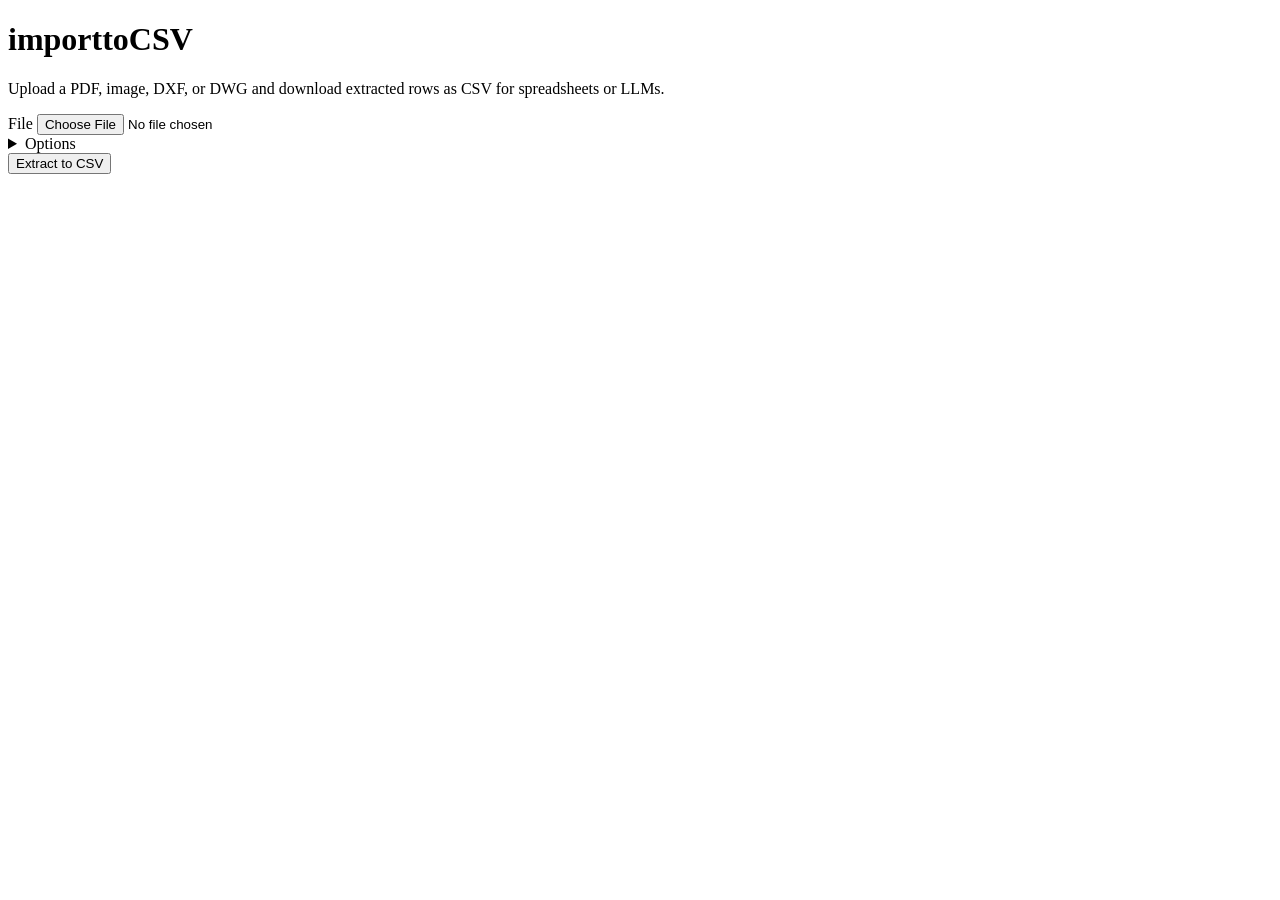
==== importtocsv/static/index.html @ 9e1df35d "Add FastAPI web UI and Playwright demo recorder - Shared convert_core for CLI and /api/convert multi" ====
<!DOCTYPE html>
<html lang="en">
<head>
  <meta charset="utf-8" />
  <meta name="viewport" content="width=device-width, initial-scale=1" />
  <title>importtoCSV</title>
  <link rel="stylesheet" href="/static/styles.css" />
</head>
<body>
  <main class="wrap">
    <header class="head">
      <h1>importtoCSV</h1>
      <p class="sub">Upload a PDF, image, DXF, or DWG and download extracted rows as CSV for spreadsheets or LLMs.</p>
    </header>

    <form id="form" class="card">
      <label class="field">
        <span class="label">File</span>
        <input type="file" name="file" id="file" required
          accept=".pdf,.png,.jpg,.jpeg,.tif,.tiff,.bmp,.webp,.dxf,.dwg" />
      </label>

      <details class="advanced">
        <summary>Options</summary>
        <label class="field">
          <span class="label">PDF password (optional)</span>
          <input type="password" name="password" id="password" autocomplete="off" placeholder="Leave empty if not encrypted" />
        </label>
        <label class="field">
          <span class="label">OCR language(s)</span>
          <input type="text" name="ocr_lang" id="ocr_lang" value="eng" placeholder="eng, eng+fra, …" />
        </label>
        <div class="row2">
          <label class="field tight">
            <span class="label">PDF OCR min chars</span>
            <input type="number" name="pdf_ocr_min_chars" id="pdf_ocr_min_chars" value="80" min="0" />
          </label>
          <label class="field tight">
            <span class="label">PDF OCR max lines</span>
            <input type="number" name="pdf_ocr_max_lines" id="pdf_ocr_max_lines" value="2" min="0" max="50" />
          </label>
        </div>
        <label class="field">
          <span class="label">PDF OCR DPI</span>
          <input type="number" name="pdf_ocr_dpi" id="pdf_ocr_dpi" value="200" min="72" max="600" />
        </label>
        <label class="check">
          <input type="checkbox" name="force_pdf_ocr" id="force_pdf_ocr" value="true" />
          <span>Force OCR on every PDF page</span>
        </label>
      </details>

      <button type="submit" class="btn" id="submit">Extract to CSV</button>
    </form>

    <p id="status" class="status" role="status" aria-live="polite"></p>
  </main>
  <script src="/static/app.js"></script>
</body>
</html>
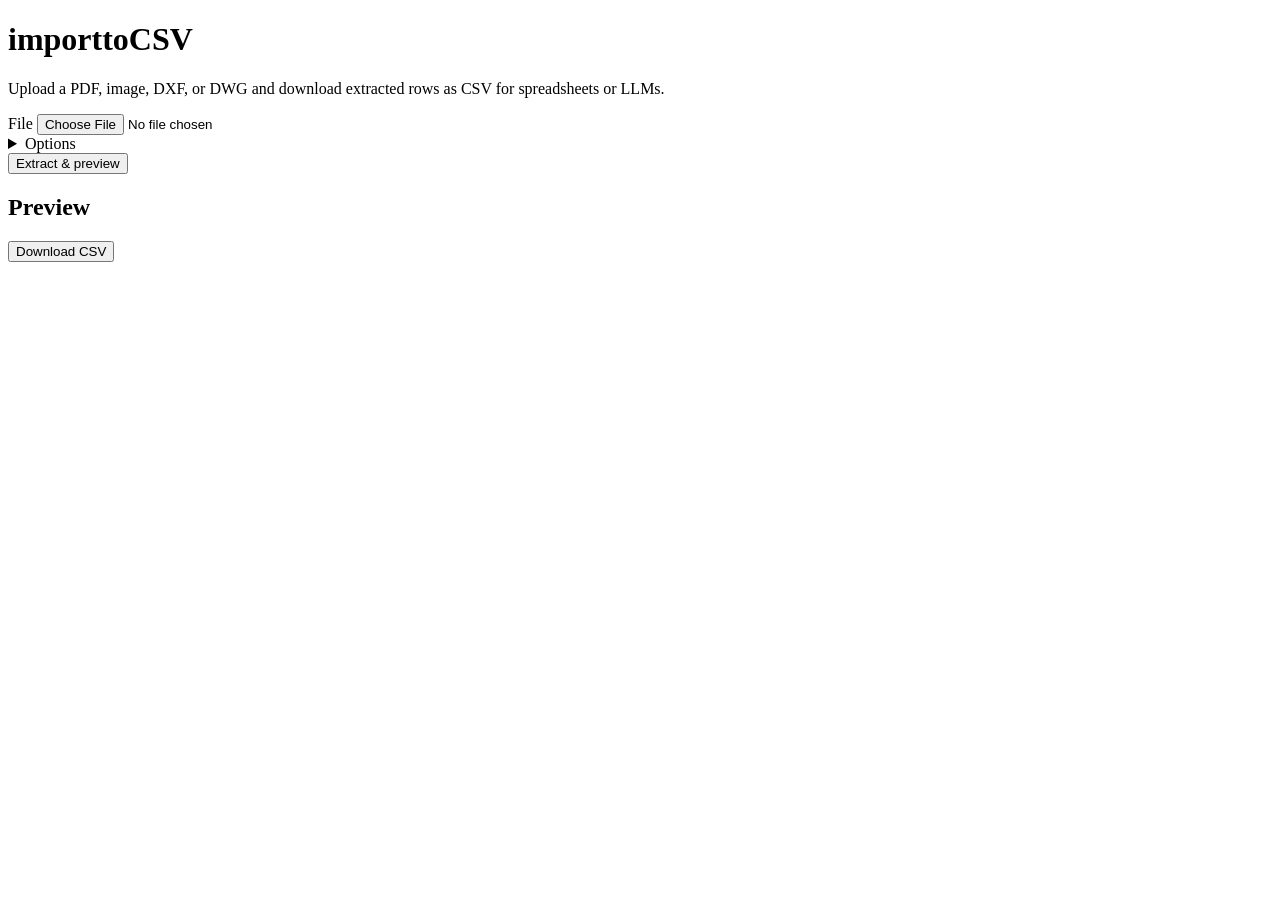
==== commit 55b60eb5: "Add extraction preview table in web UI and three-PDF demo recorder - POST /api/convert-preview retur" ====
--- a/importtocsv/static/index.html
+++ b/importtocsv/static/index.html
@@ -50,10 +50,27 @@
         </label>
       </details>
 
-      <button type="submit" class="btn" id="submit">Extract to CSV</button>
+      <button type="submit" class="btn" id="submit">Extract &amp; preview</button>
     </form>
 
     <p id="status" class="status" role="status" aria-live="polite"></p>
+
+    <section id="preview-section" class="preview-section hidden" aria-label="Extraction preview">
+      <div class="preview-head">
+        <h2>Preview</h2>
+        <p id="preview-meta" class="preview-meta"></p>
+        <div class="preview-actions">
+          <button type="button" class="btn secondary" id="btn-download">Download CSV</button>
+        </div>
+      </div>
+      <div class="table-wrap" id="table-wrap">
+        <table class="data-table" id="preview-table">
+          <thead id="preview-thead"></thead>
+          <tbody id="preview-tbody"></tbody>
+        </table>
+      </div>
+      <p id="preview-trunc" class="preview-trunc hidden"></p>
+    </section>
   </main>
   <script src="/static/app.js"></script>
 </body>
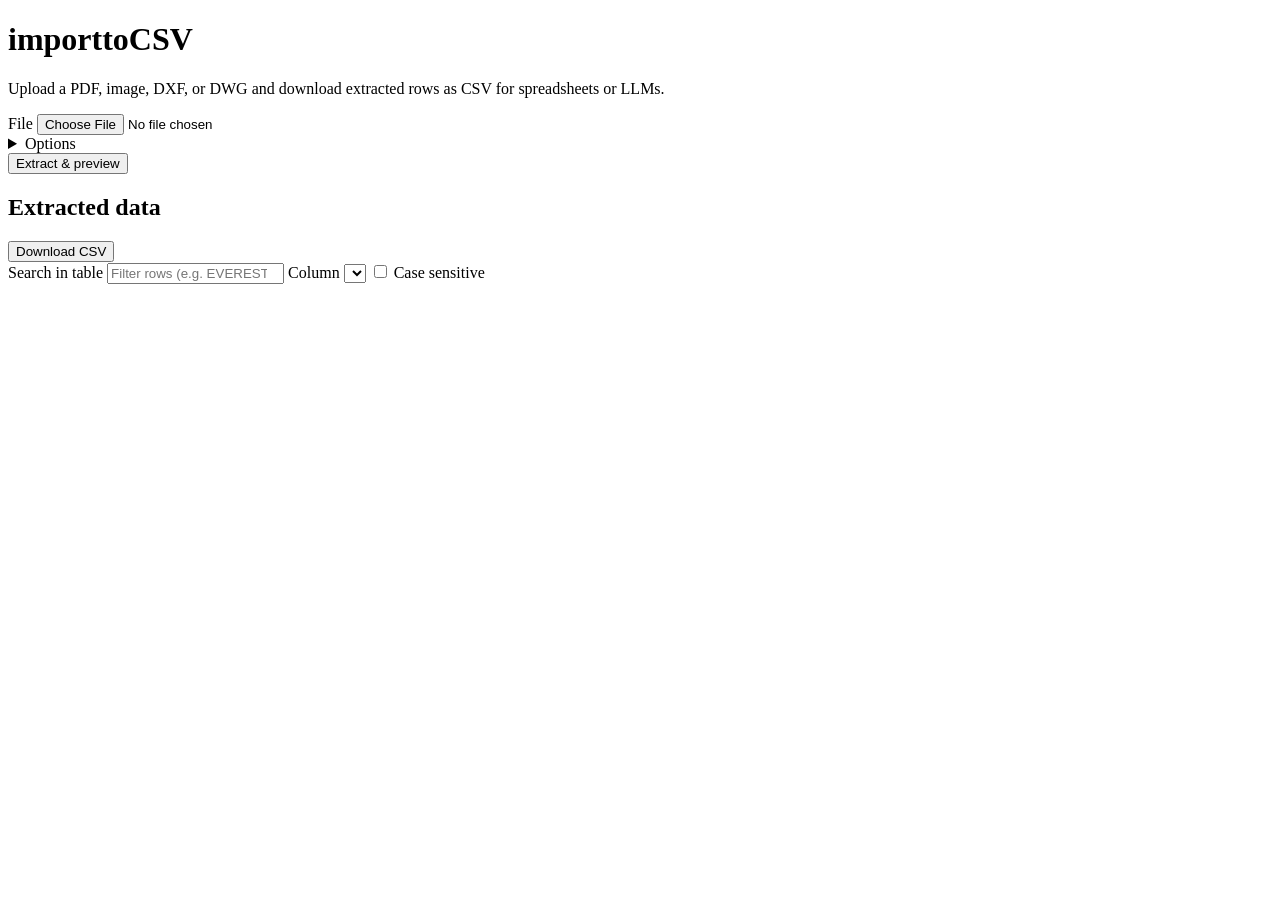
==== commit 8ca0b22b: "Add CSV search command and cleaner full-table UI with filters - csv_search module; CLI: importtocsv " ====
--- a/importtocsv/static/index.html
+++ b/importtocsv/static/index.html
@@ -57,11 +57,26 @@
 
     <section id="preview-section" class="preview-section hidden" aria-label="Extraction preview">
       <div class="preview-head">
-        <h2>Preview</h2>
+        <h2>Extracted data</h2>
         <p id="preview-meta" class="preview-meta"></p>
         <div class="preview-actions">
           <button type="button" class="btn secondary" id="btn-download">Download CSV</button>
         </div>
+      </div>
+      <div class="table-toolbar">
+        <label class="field toolbar-search">
+          <span class="label">Search in table</span>
+          <input type="search" id="table-search" placeholder="Filter rows (e.g. EVEREST, 10M, footing)…" autocomplete="off" />
+        </label>
+        <label class="field toolbar-col">
+          <span class="label">Column</span>
+          <select id="table-search-column"></select>
+        </label>
+        <label class="check toolbar-case">
+          <input type="checkbox" id="table-search-case" />
+          <span>Case sensitive</span>
+        </label>
+        <p id="table-filter-count" class="filter-count" aria-live="polite"></p>
       </div>
       <div class="table-wrap" id="table-wrap">
         <table class="data-table" id="preview-table">
@@ -72,6 +87,7 @@
       <p id="preview-trunc" class="preview-trunc hidden"></p>
     </section>
   </main>
+  <script src="/static/table.js"></script>
   <script src="/static/app.js"></script>
 </body>
 </html>
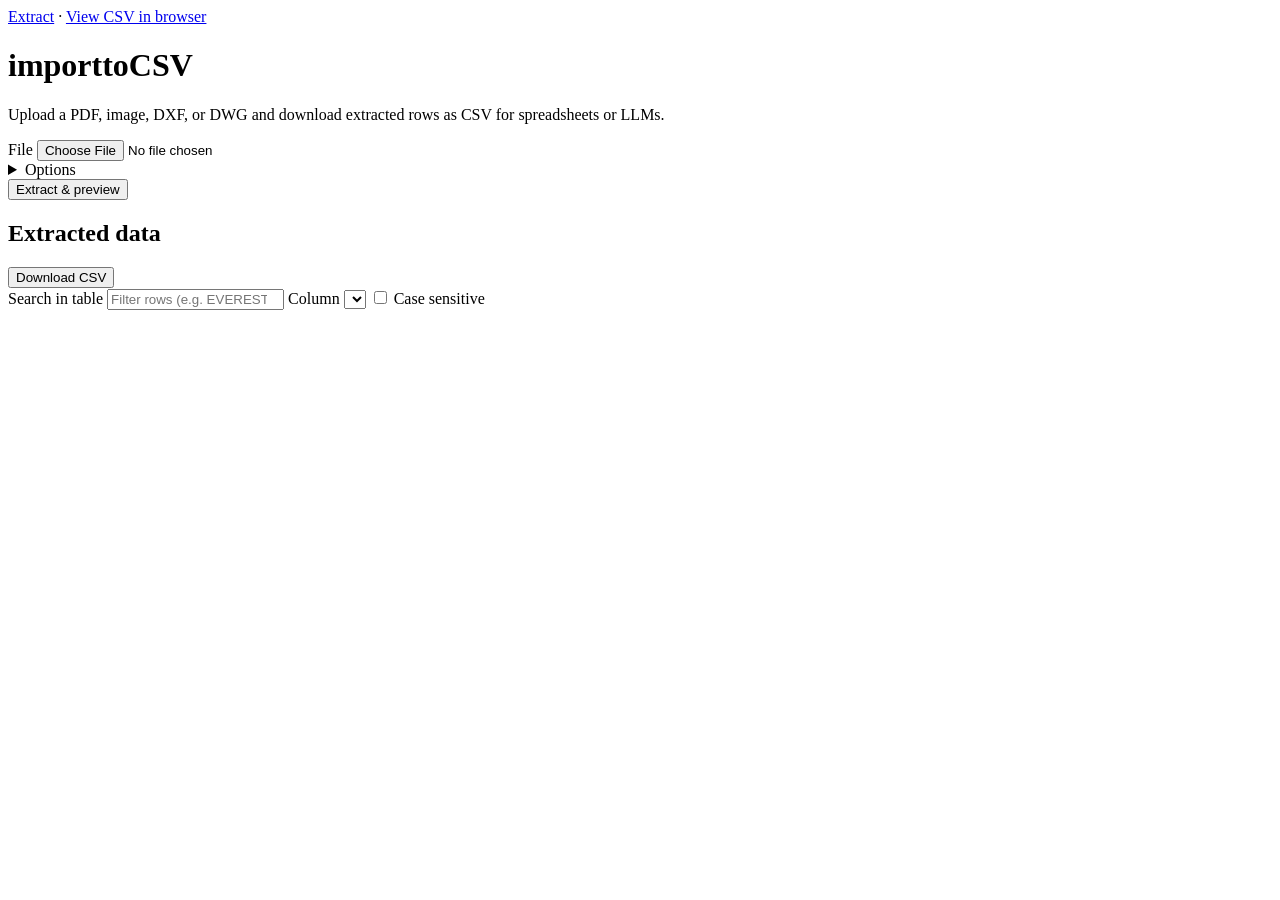
==== commit 30a58057: "Add /viewer page to open local CSV in browser (drag-drop, no upload) - Client-side CSV parser with q" ====
--- a/importtocsv/static/index.html
+++ b/importtocsv/static/index.html
@@ -8,6 +8,12 @@
 </head>
 <body>
   <main class="wrap">
+    <nav class="top-nav">
+      <a href="/" aria-current="page">Extract</a>
+      <span class="nav-sep">·</span>
+      <a href="/viewer">View CSV in browser</a>
+    </nav>
+
     <header class="head">
       <h1>importtoCSV</h1>
       <p class="sub">Upload a PDF, image, DXF, or DWG and download extracted rows as CSV for spreadsheets or LLMs.</p>
